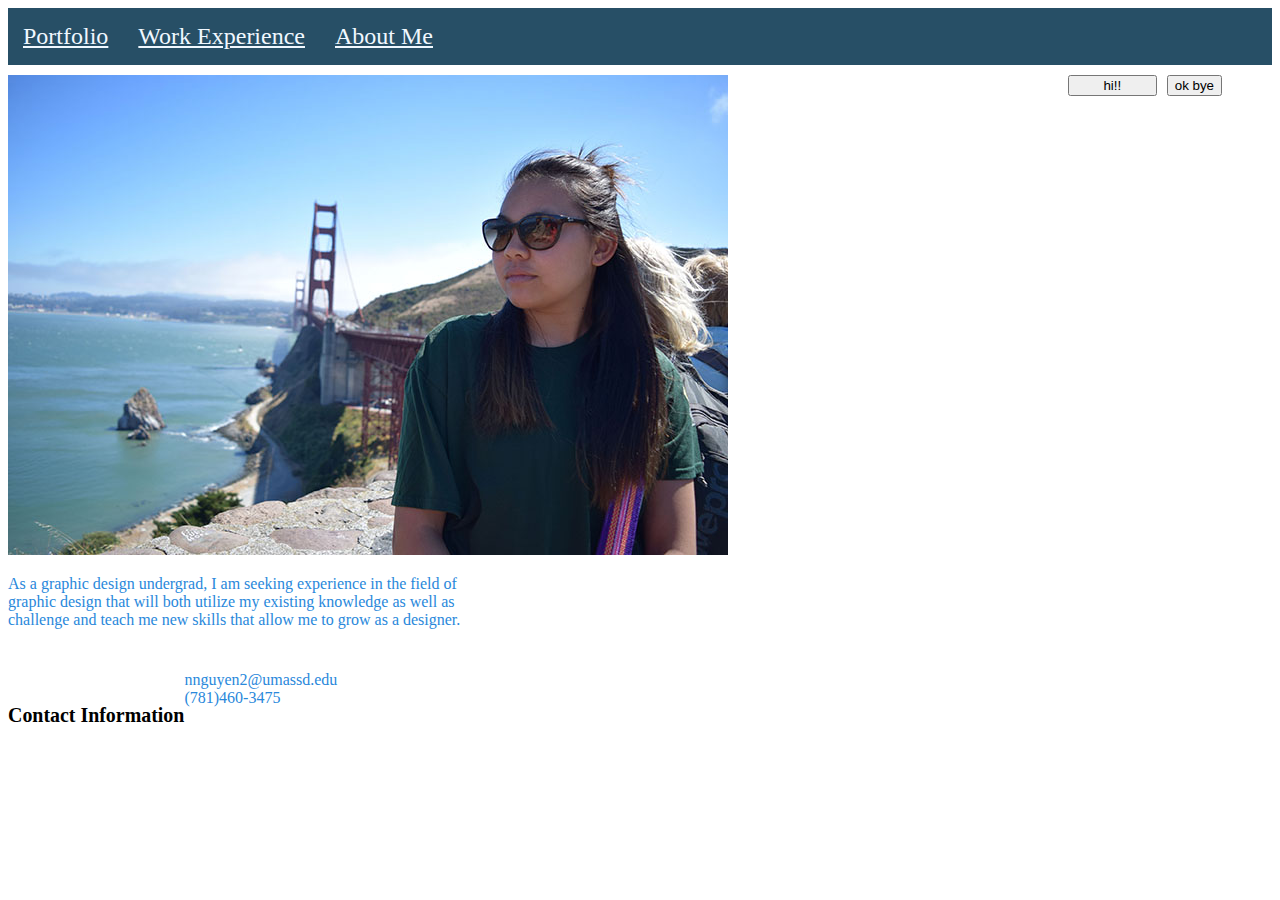
==== about.html @ d5187ba8 "all files including images" ====
<!DOCTYPE html>
<!--[if lt IE 7]>      <html class="no-js lt-ie9 lt-ie8 lt-ie7"> <![endif]-->
<!--[if IE 7]>         <html class="no-js lt-ie9 lt-ie8"> <![endif]-->
<!--[if IE 8]>         <html class="no-js lt-ie9"> <![endif]-->
<!--[if gt IE 8]><!--> <html class="no-js"> <!--<![endif]-->
<head>
    <title>About Nina Nguyen</title>
    <meta charset="utf-8">
    <meta http-equiv="X-UA-Compatible" content="IE=edge">
    <meta name="description" content="">
    <meta name="viewport" content="width=device-width, initial-scale=1">
    <link rel="stylesheet" type="text/css" href="theme.css">
</head>

<body>
    <div class="container">
        <div class="header">
            <a href="./port.html">Portfolio</a>
            <a href="./work.html">Work Experience</a>
            <a href="./about.html">About Me</a>
        </div>

        <img src="images/me.JPG" id="me">

<button onclick="document.getElementById('me').src='images/me.JPG'">hi!!</button>
<button onclick="document.getElementById('me'). src='images/me2.JPG'">ok bye</button>

    <div class="content">
        <p>As a graphic design undergrad, I am seeking experience
            in the field of graphic design that will both utilize
            my existing knowledge as well as challenge and teach me
            new skills that allow me to grow as a designer.
        </p>
    </div>


    <div class="contact">
        <h5>Contact Information</h5>
        <p>nnguyen2@umassd.edu<br>
        (781)460-3475</p>
    </div>

    

</div>
</body>


</html>
---- theme.css ----
.container > div {
    display: flex;
    align-items: center;
    font-size: 1.5em;
}
.container {
    display: grid;
    grid-gap: 10px;
    grid-template-areas: 
        "h h h h h h h h h h h h h"
        "p p p p p p . i i i i i i"
        "p p p p p p . o o o o o o"
        "p p p p p p . . . . . . ."
        "t t t t . . . r r . . . ."
        "c c c c c c c w w w w w w"
        "c c c c c c c w w w w w w"
        "f f f f f f f f f f f f f"
        ;
}
.header{
    grid-area: h;
    background-color:rgb(39, 79, 102);
}
.header a{
    color: aliceblue;
    padding: 15px;
}
p, li{
    width: 40%;
    height: 100%;
    font-size: 16px;
    color: rgb(41, 136, 219);
    /* grid-area: c; */
}
img{
    grid-area: p;
}
.intro{
    grid-area: i;
}
.obj{
    grid-area: o;
    align-content: center;
}
.content{
    grid-area: c;
}
.work{
    grid-area: w;
}
.contact{
    grid-area: f;
    align-content: center;
}
.two{
    grid-area:r;
}
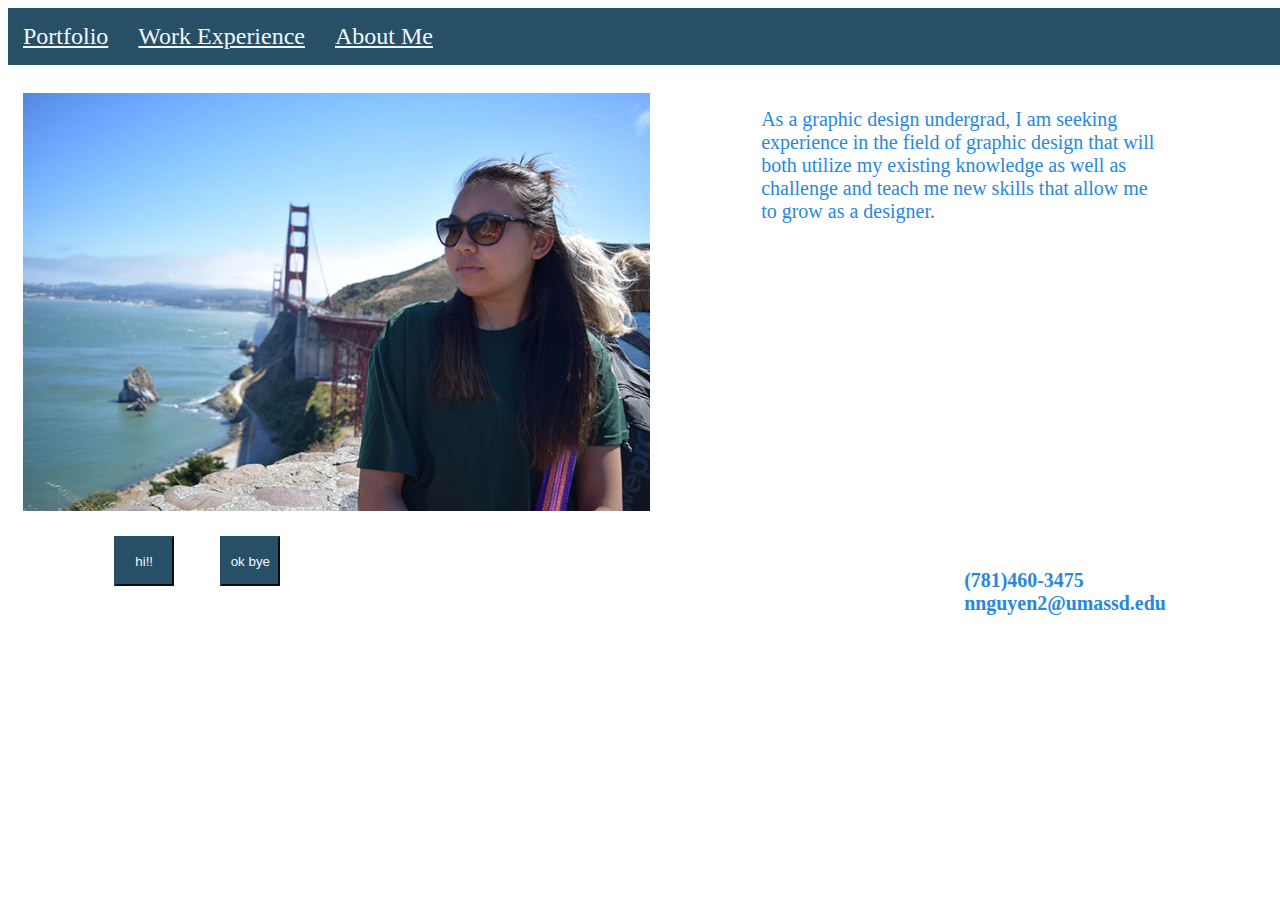
==== commit 977893e1: "changes as of 11/26 / / now broken added images for figure drawing, new css for about adjusted grid " ====
--- a/about.html
+++ b/about.html
@@ -9,7 +9,7 @@
     <meta http-equiv="X-UA-Compatible" content="IE=edge">
     <meta name="description" content="">
     <meta name="viewport" content="width=device-width, initial-scale=1">
-    <link rel="stylesheet" type="text/css" href="theme.css">
+    <link rel="stylesheet" type="text/css" href="atheme.css">
 </head>
 
 <body>
@@ -22,10 +22,10 @@
 
         <img src="images/me.JPG" id="me">
 
-<button onclick="document.getElementById('me').src='images/me.JPG'">hi!!</button>
-<button onclick="document.getElementById('me'). src='images/me2.JPG'">ok bye</button>
+<button onclick="document.getElementById('me').src='images/me.JPG'" id="hi">hi!!</button>
+<button onclick="document.getElementById('me'). src='images/me2.JPG'" id="bye">ok bye</button>
 
-    <div class="content">
+    <div class="text">
         <p>As a graphic design undergrad, I am seeking experience
             in the field of graphic design that will both utilize
             my existing knowledge as well as challenge and teach me
@@ -35,9 +35,7 @@
 
 
     <div class="contact">
-        <h5>Contact Information</h5>
-        <p>nnguyen2@umassd.edu<br>
-        (781)460-3475</p>
+        <h5>(781)460-3475 <br> nnguyen2@umassd.edu</h5>
     </div>
 
     
--- a/atheme.css
+++ b/atheme.css
@@ -0,0 +1,77 @@
+.container > div {
+    display: flex;
+    align-items: center;
+    font-size: 1.5em;
+}
+.container {
+    display: grid;
+    grid-gap: 10px;
+    grid-template-columns: repeat(12, 1fr);
+    grid-template-rows: 60px auto auto auto auto;
+    grid-template-areas: 
+        "h h h h h h h h h h h h"
+        "p p p p p p . o o o o ."
+        "p p p p p p . . . . . ."
+        "p p p p p p . . . . . ."
+        ". c d . . . . . . r r ."
+        /* "c c c c c c c w w w w w w" */
+        /* "f f f f f f f f f f f f f" */
+        ;
+        height: 100%;
+}
+.header{
+    /* width: 100%; */
+    grid-area: h;
+    background-color:rgb(39, 79, 102);
+    width: 100%;
+    /* overflow:hidden; */
+    position: fixed;
+
+}
+.header a{
+    color: aliceblue;
+    padding: 15px;
+}
+p{
+    width: 100%;
+    /* height: 100%; */
+    font-size: 20px;
+    color: rgb(41, 136, 219);
+}
+img{
+    grid-area: p;
+    width: 100%;
+    position: sticky;
+    margin: 15px;
+    align-content: center;
+    justify-content: center;
+    /* GOOGLE CLIPPING MASK SVG/JPG */
+}
+@media(max-width:100px) {
+    .header {width:100%;}
+}
+    /* ADJUSTING TO RESIZING OF WINDOW*/
+
+button{
+    color: aliceblue;
+    background-color: rgb(39, 79, 102);
+    border-color:rgb(39, 79, 102);
+    width: 60px;
+    height: 50px;
+}
+#hi{
+    grid-area: c;
+}
+#bye{
+    grid-area: d;
+}
+.text{
+    grid-area: o;
+    padding: 10px;
+}
+.contact{
+    grid-area: r;
+    color: rgb(41, 136, 219);
+    justify-content: flex-end;
+}
+/* simplify grid if its getting too complicated, add more to XD wireframes */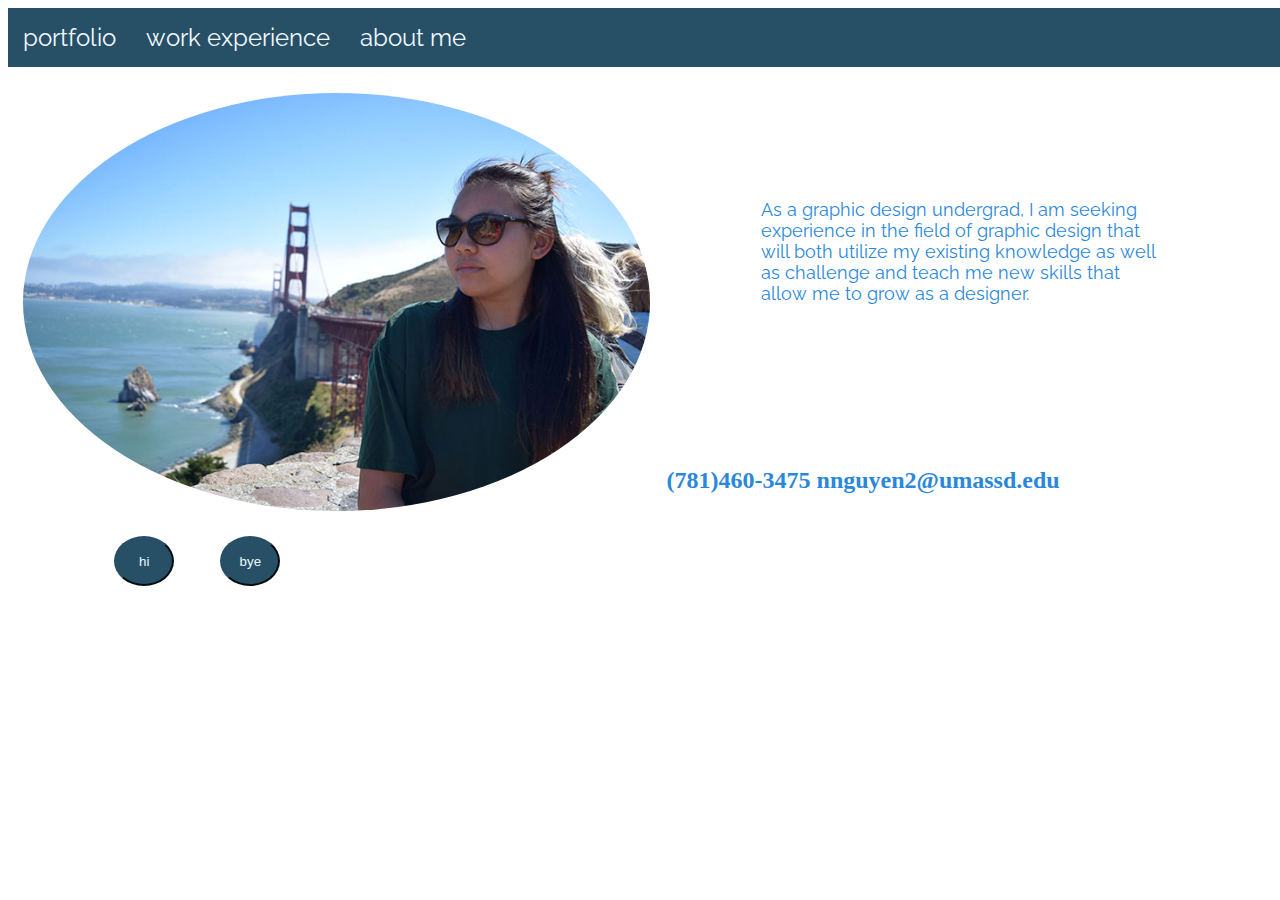
==== commit 5669ef07: "need to fix overlap" ====
--- a/about.html
+++ b/about.html
@@ -10,20 +10,21 @@
     <meta name="description" content="">
     <meta name="viewport" content="width=device-width, initial-scale=1">
     <link rel="stylesheet" type="text/css" href="atheme.css">
+    <link href="https://fonts.googleapis.com/css?family=Raleway" rel="stylesheet"> 
 </head>
 
 <body>
     <div class="container">
         <div class="header">
-            <a href="./port.html">Portfolio</a>
-            <a href="./work.html">Work Experience</a>
-            <a href="./about.html">About Me</a>
+            <a href="./port.html">portfolio</a>
+            <a href="./work.html">work experience</a>
+            <a href="./about.html">about me</a>
         </div>
 
-        <img src="images/me.JPG" id="me">
+        <img src="images/me.JPG" id="me" class="circle">
 
-<button onclick="document.getElementById('me').src='images/me.JPG'" id="hi">hi!!</button>
-<button onclick="document.getElementById('me'). src='images/me2.JPG'" id="bye">ok bye</button>
+<button onclick="document.getElementById('me').src='images/me.JPG'" id="hi" class="circle">hi</button>
+<button onclick="document.getElementById('me'). src='images/me2.JPG'" id="bye" class="circle">bye</button>
 
     <div class="text">
         <p>As a graphic design undergrad, I am seeking experience
@@ -35,7 +36,7 @@
 
 
     <div class="contact">
-        <h5>(781)460-3475 <br> nnguyen2@umassd.edu</h5>
+        <h4>(781)460-3475 nnguyen2@umassd.edu</h4>
     </div>
 
     
--- a/atheme.css
+++ b/atheme.css
@@ -10,33 +10,36 @@
     grid-template-rows: 60px auto auto auto auto;
     grid-template-areas: 
         "h h h h h h h h h h h h"
+        "p p p p p p . . . . . ."
         "p p p p p p . o o o o ."
         "p p p p p p . . . . . ."
-        "p p p p p p . . . . . ."
-        ". c d . . . . . . r r ."
-        /* "c c c c c c c w w w w w w" */
-        /* "f f f f f f f f f f f f f" */
+        "p p p p p p r r r r . ."
+        ". c d . . . . . . . . ."
         ;
-        height: 100%;
 }
 .header{
-    /* width: 100%; */
     grid-area: h;
     background-color:rgb(39, 79, 102);
     width: 100%;
-    /* overflow:hidden; */
     position: fixed;
-
 }
 .header a{
     color: aliceblue;
+    font-family: 'Raleway', sans-serif;
     padding: 15px;
+    text-decoration: none;
+}
+.header a:hover{
+    color: rgb(95, 143, 170);
 }
 p{
     width: 100%;
-    /* height: 100%; */
-    font-size: 20px;
+    font-size: 18px;
+    font-family: 'Raleway', sans-serif;
     color: rgb(41, 136, 219);
+}
+h4{
+    align-content: center;
 }
 img{
     grid-area: p;
@@ -59,6 +62,9 @@
     width: 60px;
     height: 50px;
 }
+.circle{
+    border-radius: 50%;
+}
 #hi{
     grid-area: c;
 }
@@ -73,5 +79,4 @@
     grid-area: r;
     color: rgb(41, 136, 219);
     justify-content: flex-end;
-}
-/* simplify grid if its getting too complicated, add more to XD wireframes */+}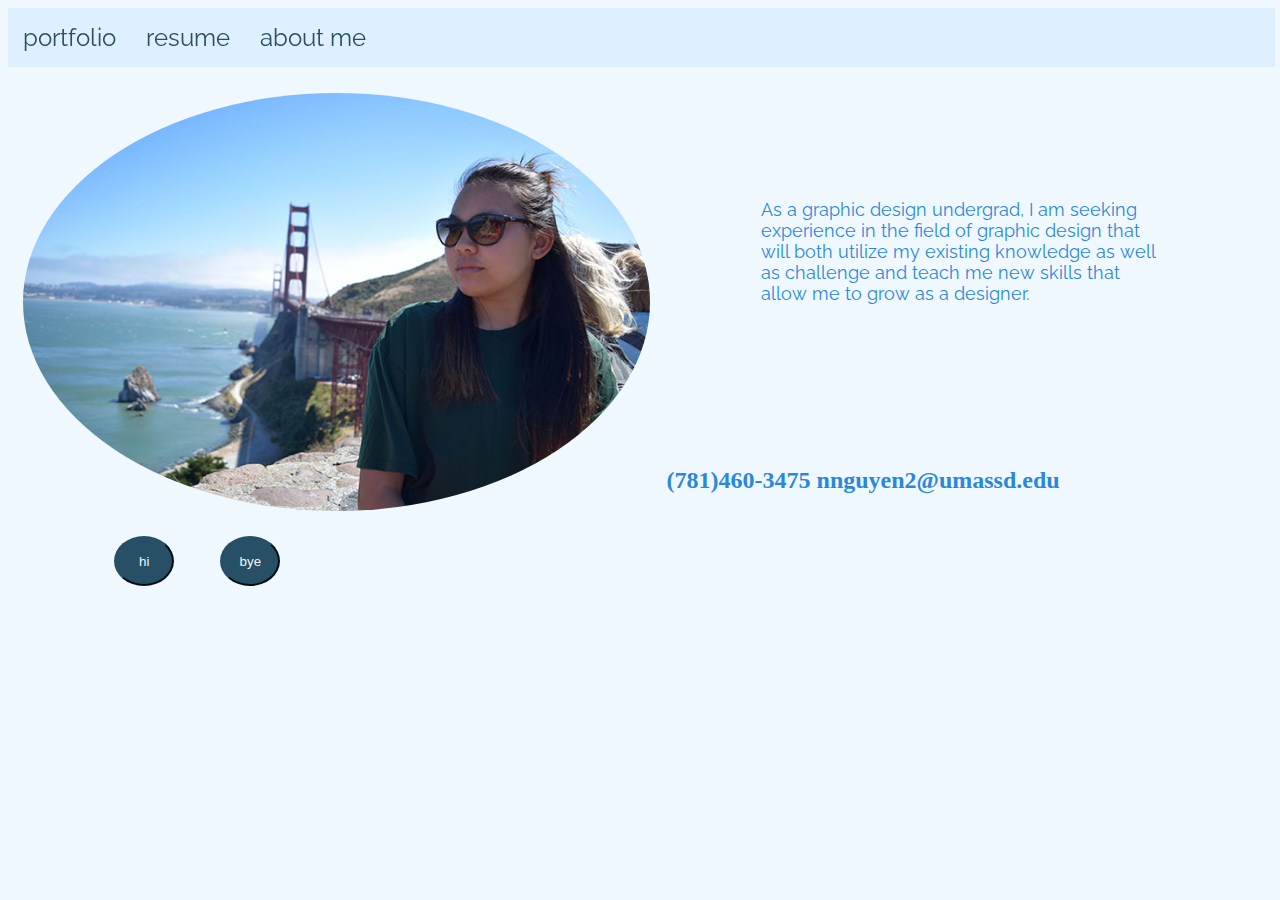
==== commit 97306dd1: "all progress until final date" ====
--- a/about.html
+++ b/about.html
@@ -17,7 +17,7 @@
     <div class="container">
         <div class="header">
             <a href="./port.html">portfolio</a>
-            <a href="./work.html">work experience</a>
+            <a href="./index.html">resume</a>
             <a href="./about.html">about me</a>
         </div>
 
--- a/atheme.css
+++ b/atheme.css
@@ -17,14 +17,18 @@
         ". c d . . . . . . . . ."
         ;
 }
+body{
+    background-color: aliceblue;
+}
 .header{
     grid-area: h;
-    background-color:rgb(39, 79, 102);
-    width: 100%;
+    background-color:rgba(210, 234, 255, 0.596);
     position: fixed;
+    width: 99%;
+    z-index: 9;
 }
 .header a{
-    color: aliceblue;
+    color: rgb(39, 79, 102);
     font-family: 'Raleway', sans-serif;
     padding: 15px;
     text-decoration: none;
